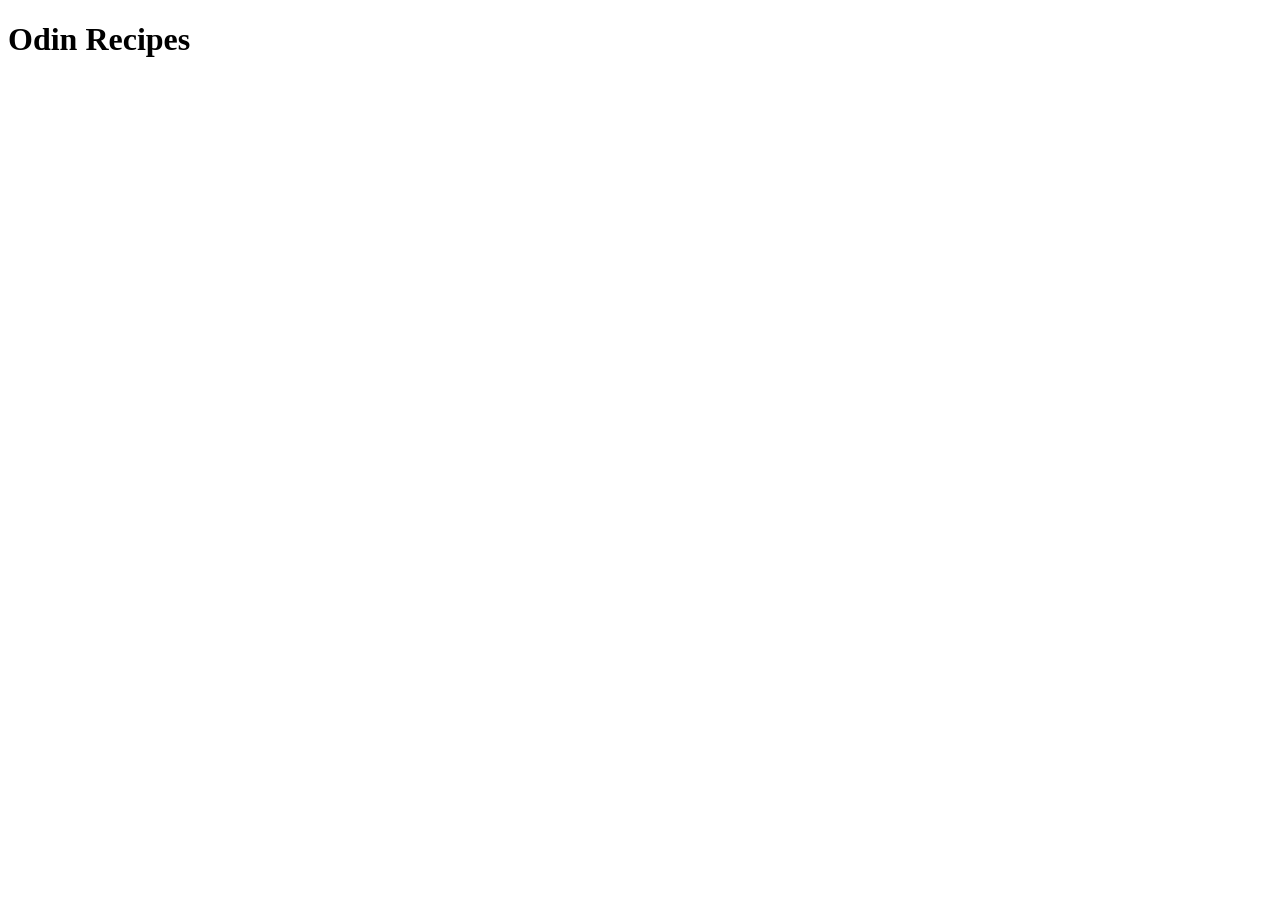
==== odin-recipes/index.html @ 63c05faf "Started new project Added four html index,slow-cooker-spaghetti,broccoli-casserole,tuna-rice Added b" ====
<!doctype html>
<html lang="en">
  <head>
    <meta charset="UTF-8" />
    <meta name="viewport" content="width=device-width, initial-scale=1.0" />
    <title>Odin-Recipes</title>
  </head>
  <body>
    <h1>Odin Recipes</h1>
  </body>
</html>
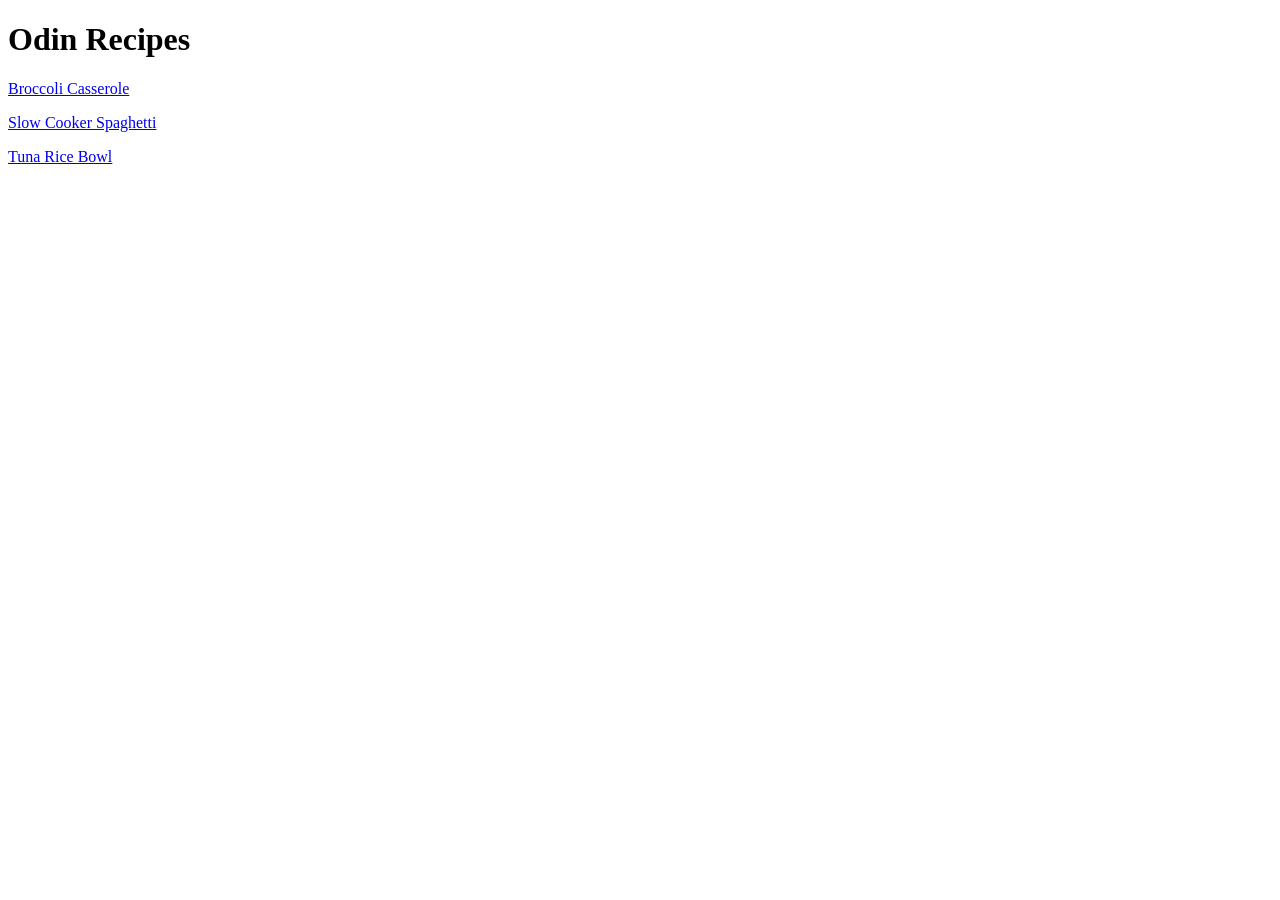
==== commit ed08c9d5: "Linked index.html and three recipes to one another broccoli,slow-cooker,tuna-rice can be accessed fr" ====
--- a/odin-recipes/index.html
+++ b/odin-recipes/index.html
@@ -7,5 +7,10 @@
   </head>
   <body>
     <h1>Odin Recipes</h1>
+    <p><a href="./recipes/broccoli-casserole.html">Broccoli Casserole</a></p>
+    <p>
+      <a href="./recipes/slow-cooker-spaghetti.html">Slow Cooker Spaghetti</a>
+    </p>
+    <p><a href="./recipes/tuna-rice.html">Tuna Rice Bowl</a></p>
   </body>
 </html>
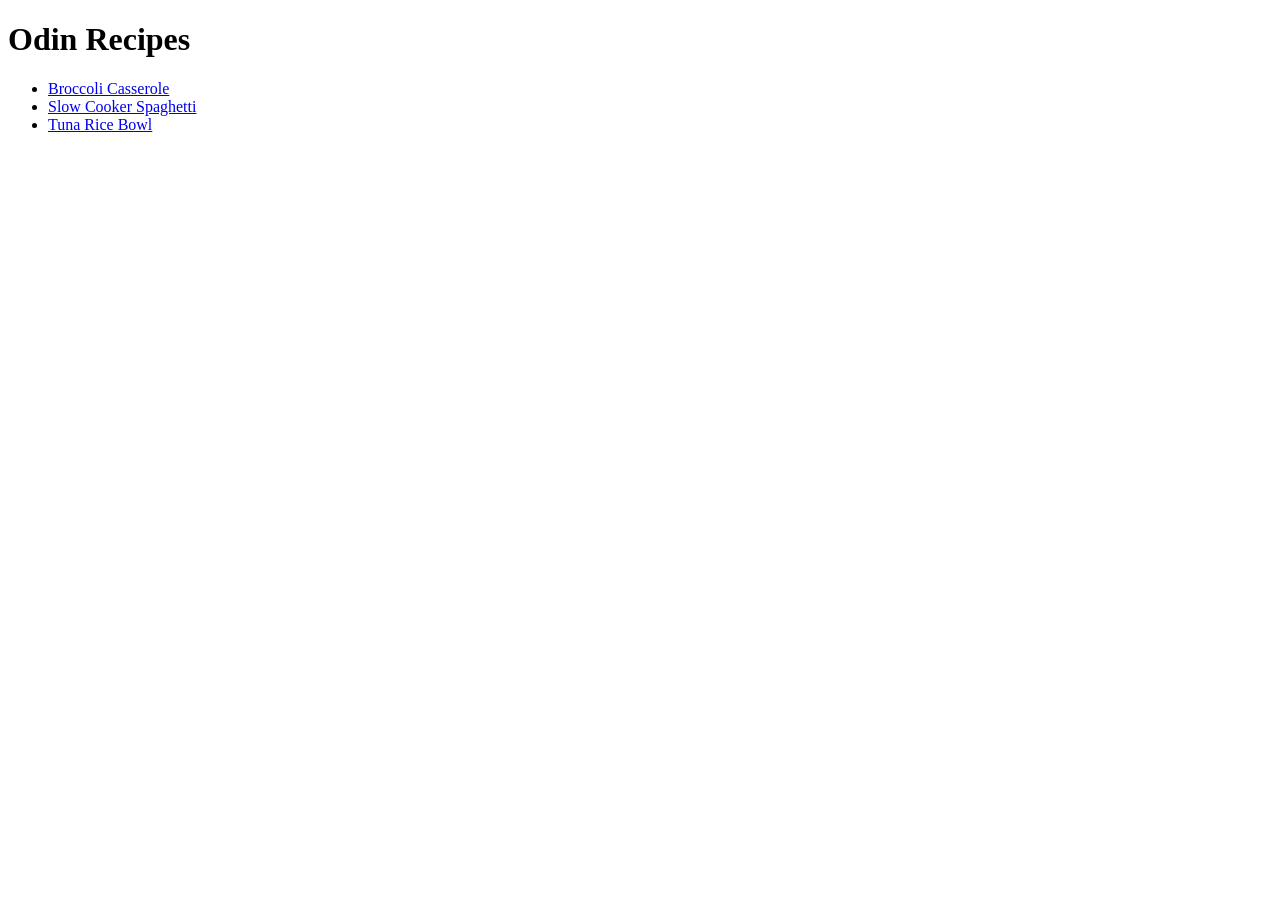
==== commit 8e961d4f: "Unorder listed the three recipes" ====
--- a/odin-recipes/index.html
+++ b/odin-recipes/index.html
@@ -7,10 +7,14 @@
   </head>
   <body>
     <h1>Odin Recipes</h1>
-    <p><a href="./recipes/broccoli-casserole.html">Broccoli Casserole</a></p>
-    <p>
-      <a href="./recipes/slow-cooker-spaghetti.html">Slow Cooker Spaghetti</a>
-    </p>
-    <p><a href="./recipes/tuna-rice.html">Tuna Rice Bowl</a></p>
+    <ul>
+      <li>
+        <a href="./recipes/broccoli-casserole.html">Broccoli Casserole</a>
+      </li>
+      <li>
+        <a href="./recipes/slow-cooker-spaghetti.html">Slow Cooker Spaghetti</a>
+      </li>
+      <li><a href="./recipes/tuna-rice.html">Tuna Rice Bowl</a></li>
+    </ul>
   </body>
 </html>
